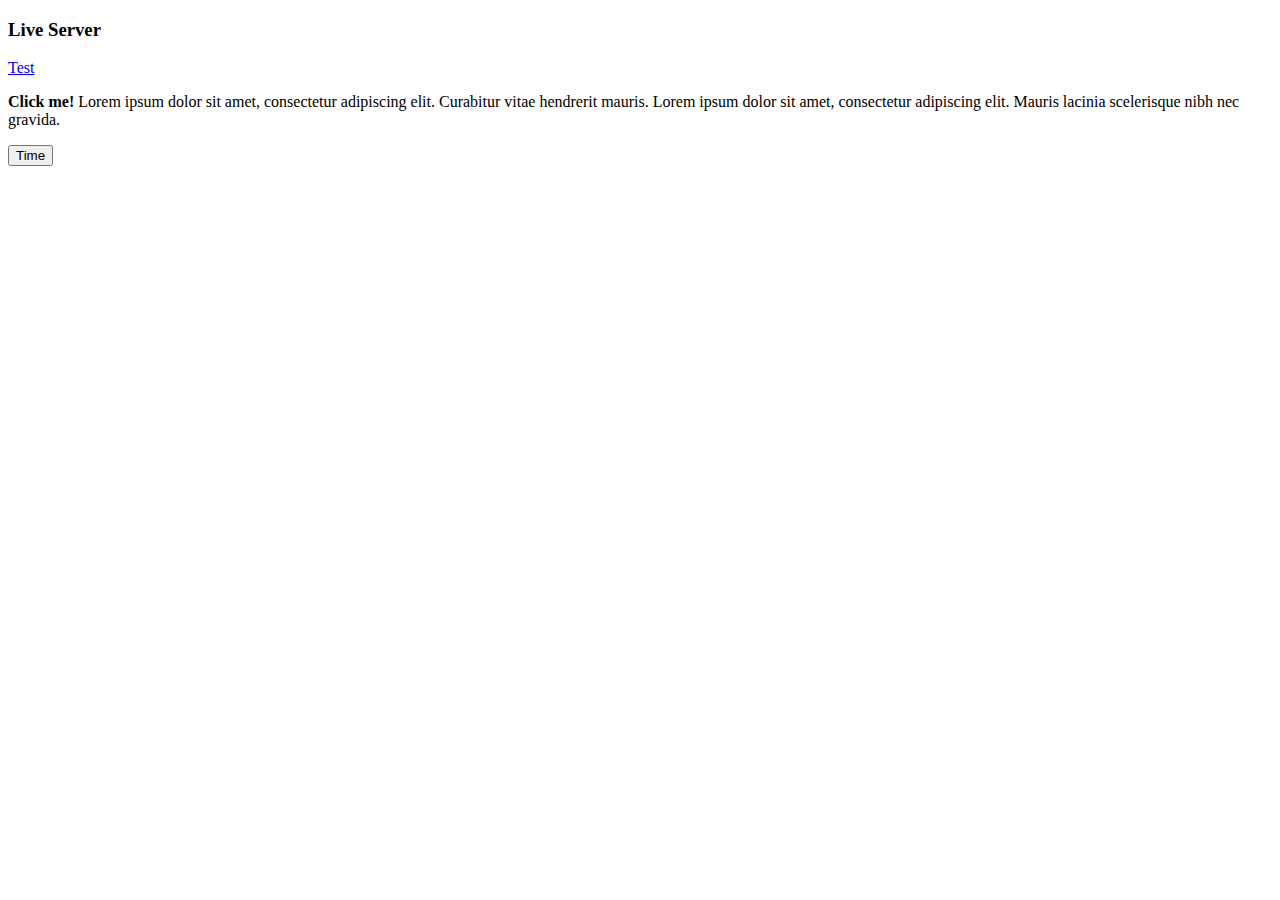
==== index.html @ 53d67b12 "first commit" ====
<!DOCTYPE html>
<html lang="en">

<head>
    <meta charset="UTF-8">
    <title>Static App</title>
    <link rel="stylesheet" href="styles.css">
    <script type="text/javascript" src="index.js"></script>
    <script type="text/javascript" src="module.js"></script>
</head>

<body onload="onload()">
    <h3>Live Server</h3>
    <div>
        <a href="pages/dome.html">Test</a>
    </div>
    <div class="lorem-ipsum">
        <p> <b>Click me!</b> Lorem ipsum dolor sit amet, consectetur adipiscing elit.
            Curabitur vitae hendrerit mauris. Lorem ipsum dolor sit amet, consectetur adipiscing elit.
            Mauris lacinia scelerisque nibh nec gravida.
        </p>
    </div>
    <div>
        <button onclick="getTime()">Time</button>
        <div id="time" class="timer"></div>
    </div>
</body>

</html>
---- styles.css ----
.home {
    margin-bottom: 20px;
}

.timer {
    font-size: small;
}
.engines {
    margin-top: 20px;
    margin-bottom: 20px;
}

.engines a {
    text-transform: uppercase;
    text-decoration: none;
}

.engines a:link {
    content: "> " string " <";
}
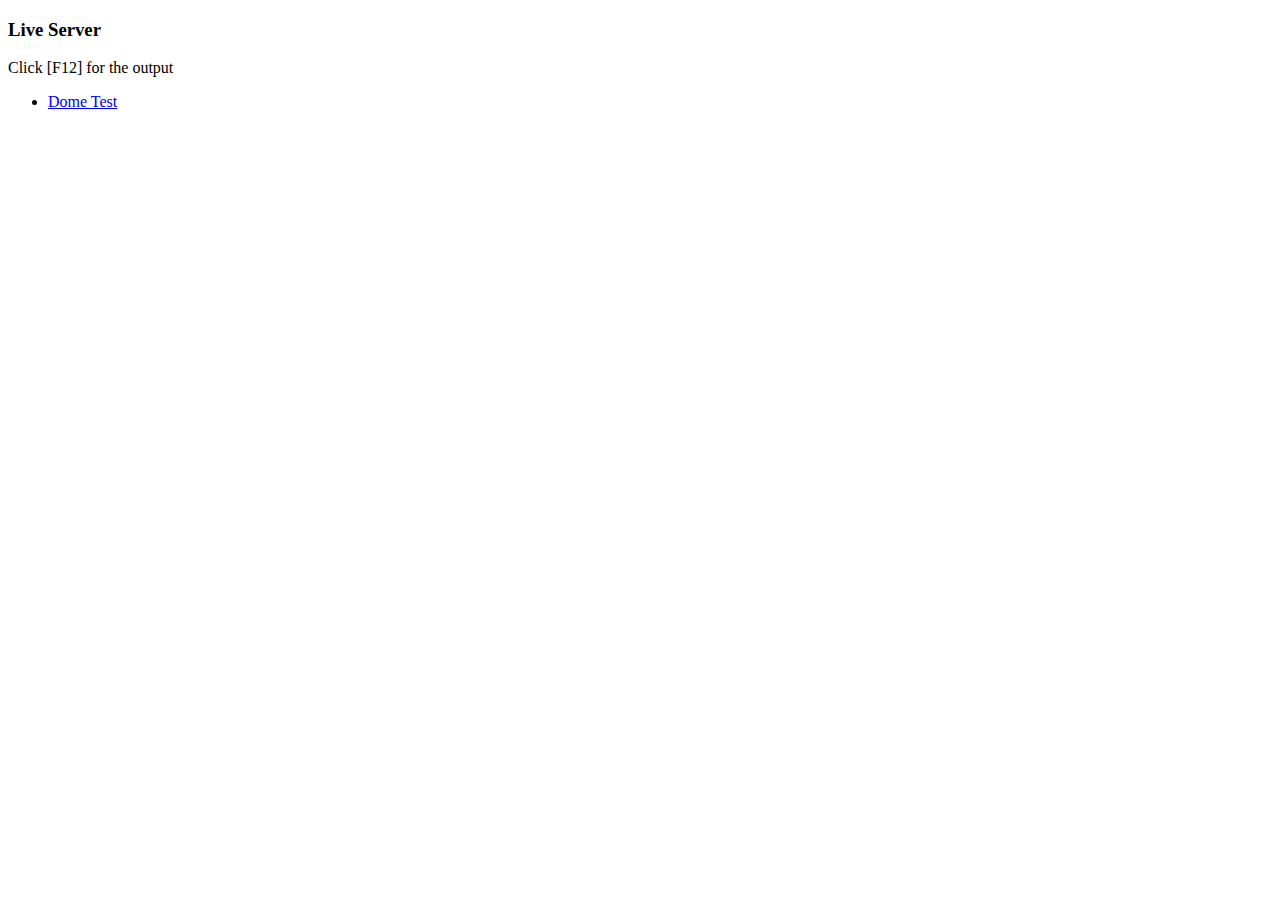
==== commit da5047e9: "re-structure dome" ====
--- a/index.html
+++ b/index.html
@@ -6,24 +6,15 @@
     <title>Static App</title>
     <link rel="stylesheet" href="styles.css">
     <script type="text/javascript" src="index.js"></script>
-    <script type="text/javascript" src="module.js"></script>
+    <script type="text/javascript" src="functions.js"></script>
 </head>
 
 <body onload="onload()">
     <h3>Live Server</h3>
-    <div>
-        <a href="pages/dome.html">Test</a>
-    </div>
-    <div class="lorem-ipsum">
-        <p> <b>Click me!</b> Lorem ipsum dolor sit amet, consectetur adipiscing elit.
-            Curabitur vitae hendrerit mauris. Lorem ipsum dolor sit amet, consectetur adipiscing elit.
-            Mauris lacinia scelerisque nibh nec gravida.
-        </p>
-    </div>
-    <div>
-        <button onclick="getTime()">Time</button>
-        <div id="time" class="timer"></div>
-    </div>
+    <div>Click [F12] for the output</div>
+    <ul>
+        <li><a href="pages/dome.html">Dome Test</a></li>
+    </ul>
 </body>
 
 </html>--- a/styles.css
+++ b/styles.css
@@ -2,20 +2,20 @@
 .home {
     margin-bottom: 20px;
 }
-
 .timer {
     font-size: small;
+}
+.image img {
+    cursor: pointer;
 }
 .engines {
     margin-top: 20px;
     margin-bottom: 20px;
 }
-
 .engines a {
     text-transform: uppercase;
     text-decoration: none;
 }
-
 .engines a:link {
     content: "> " string " <";
 }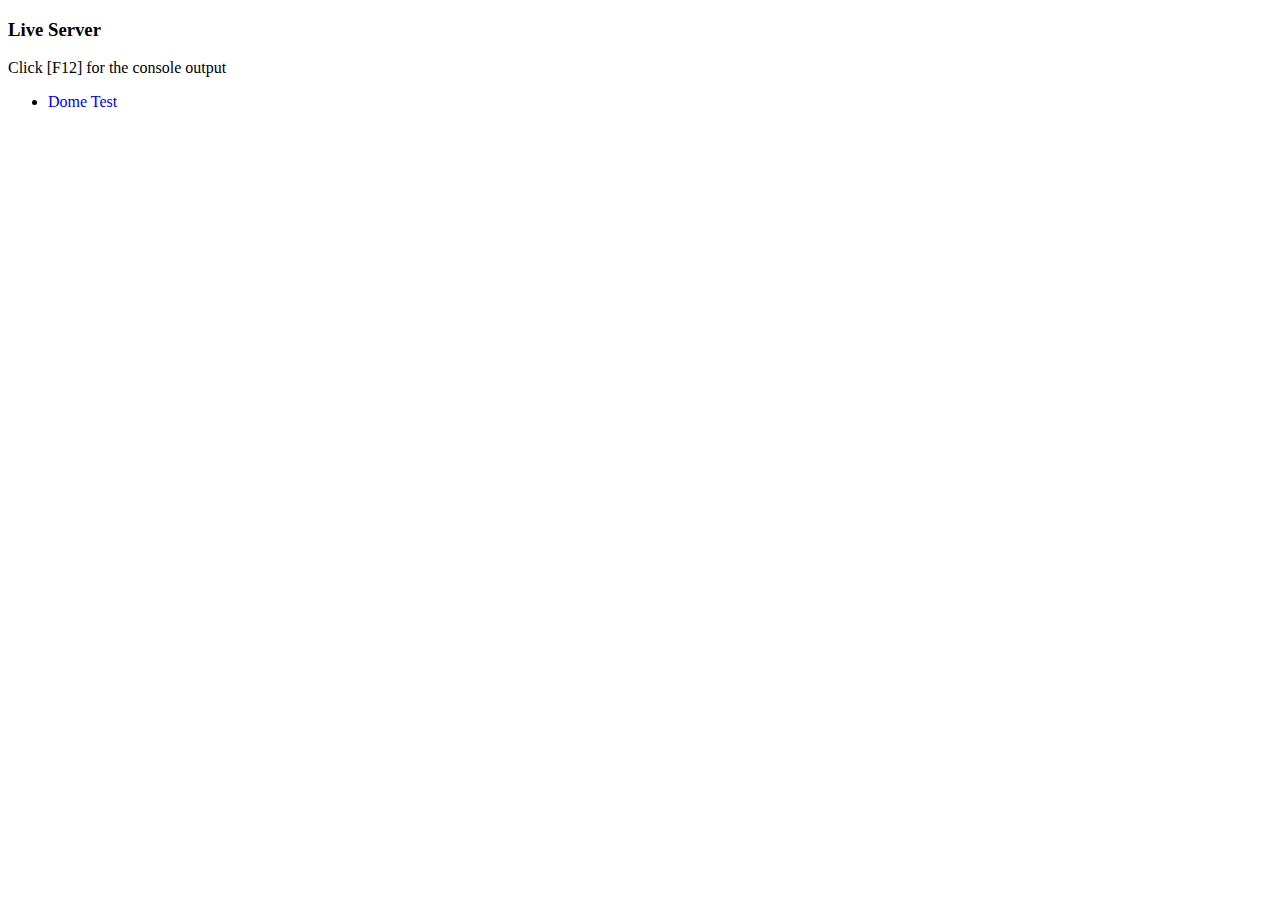
==== commit dd6dd21c: "output" ====
--- a/index.html
+++ b/index.html
@@ -11,7 +11,7 @@
 
 <body onload="onload()">
     <h3>Live Server</h3>
-    <div>Click [F12] for the output</div>
+    <div>Click [F12] for the console output</div>
     <ul>
         <li><a href="pages/dome.html">Dome Test</a></li>
     </ul>
--- a/styles.css
+++ b/styles.css
@@ -1,4 +1,9 @@
-
+a {
+    text-decoration: none;
+}
+a:hover {
+    text-decoration: underline;
+}
 .home {
     margin-bottom: 20px;
 }
@@ -13,9 +18,6 @@
     margin-bottom: 20px;
 }
 .engines a {
+    margin: 0 10px;
     text-transform: uppercase;
-    text-decoration: none;
-}
-.engines a:link {
-    content: "> " string " <";
 }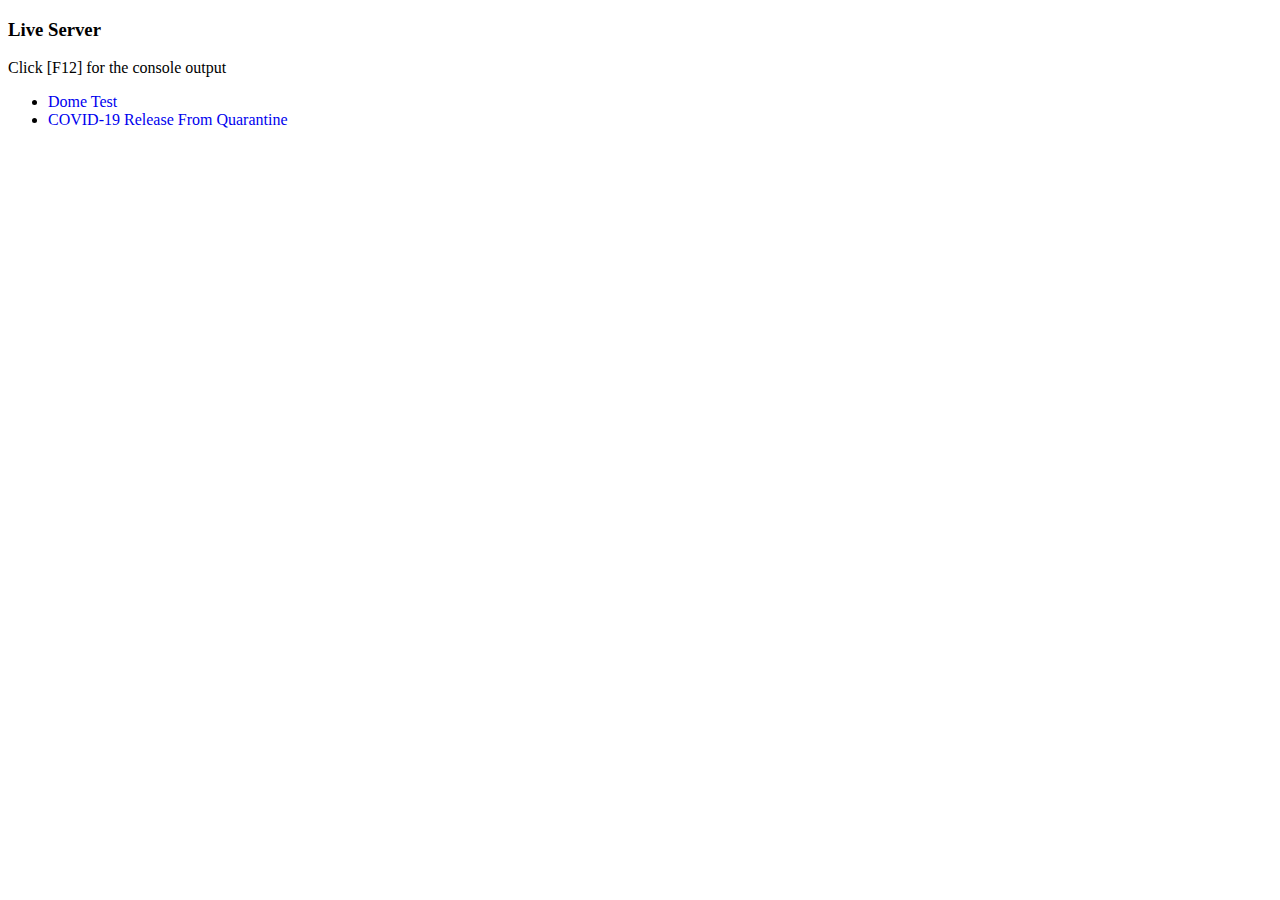
==== commit 13ecdaf3: "add health page" ====
--- a/index.html
+++ b/index.html
@@ -14,6 +14,7 @@
     <div>Click [F12] for the console output</div>
     <ul>
         <li><a href="pages/dome.html">Dome Test</a></li>
+        <li><a href="pages/quarantine.html">COVID-19 Release From Quarantine</a></li>
     </ul>
 </body>
 
--- a/styles.css
+++ b/styles.css
@@ -5,7 +5,7 @@
     text-decoration: underline;
 }
 .home {
-    margin-bottom: 20px;
+    margin-top: 50px;
 }
 .timer {
     font-size: small;
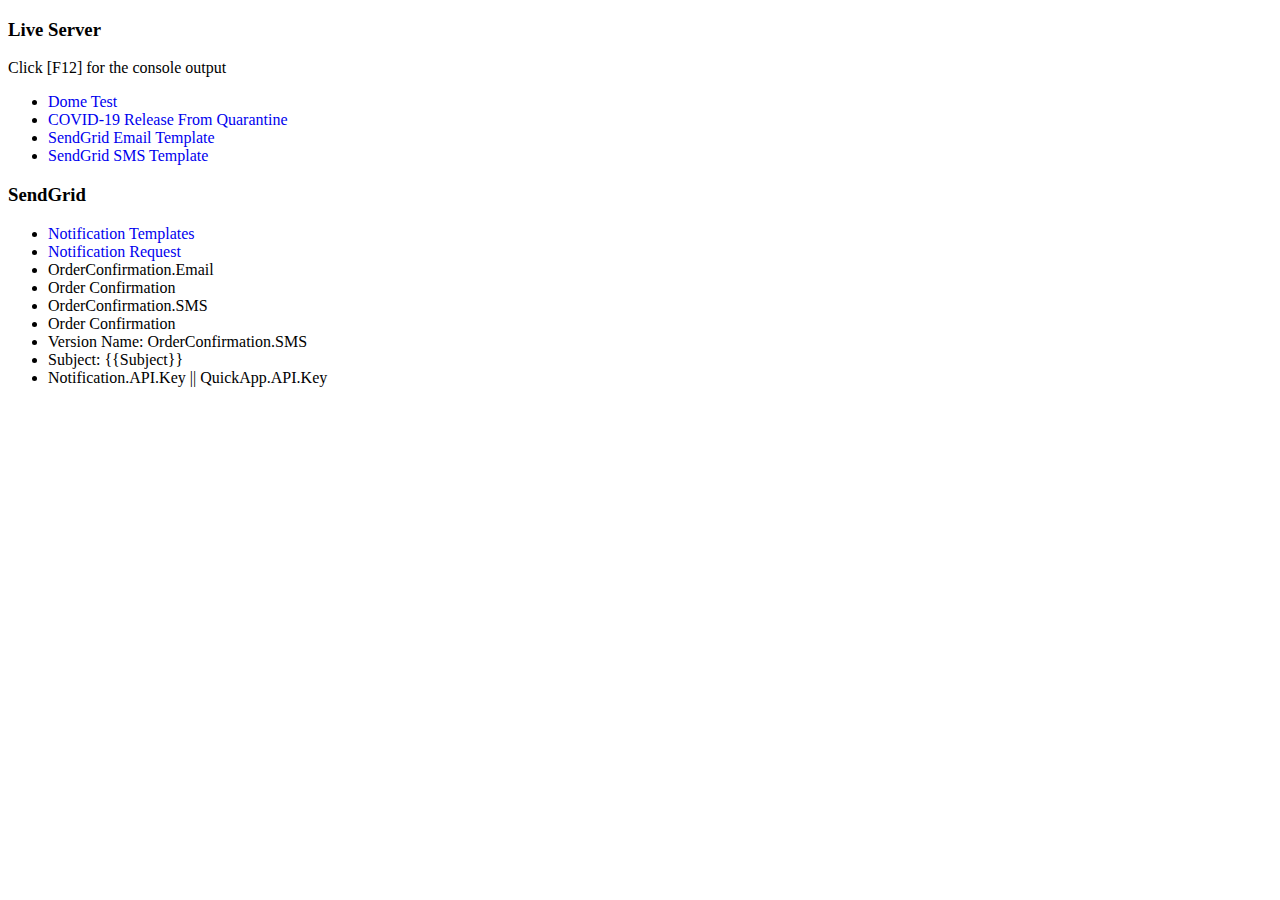
==== commit ed12f4ec: "SendGrid data added" ====
--- a/index.html
+++ b/index.html
@@ -15,7 +15,27 @@
     <ul>
         <li><a href="pages/dome.html">Dome Test</a></li>
         <li><a href="pages/quarantine.html">COVID-19 Release From Quarantine</a></li>
+        <li><a href="templates/email.html">SendGrid Email Template</a></li>
+        <li><a href="templates/sms.html">SendGrid SMS Template</a></li>
     </ul>
+    <h3>SendGrid</h3>
+    <div>
+        <ul>
+            <li>
+                <a target="_blank" href="https://run.mocky.io/v3/2aaa6d32-4ad7-43cd-a0c2-fcf9de050f0d">Notification Templates</a>
+            </li>
+            <li>
+                <a target="_blank" href="https://run.mocky.io/v3/8815ce72-d0e8-4906-a871-c78171f58371">Notification Request</a>
+            </li>
+            <li>OrderConfirmation.Email</li>
+            <li>Order Confirmation</li>
+            <li>OrderConfirmation.SMS</li>
+            <li>Order Confirmation</li>
+            <li>Version Name: OrderConfirmation.SMS</li>
+            <li>Subject: {{Subject}}</li>
+            <li>Notification.API.Key || QuickApp.API.Key</li>
+        </ul>
+    </div>
 </body>
 
 </html>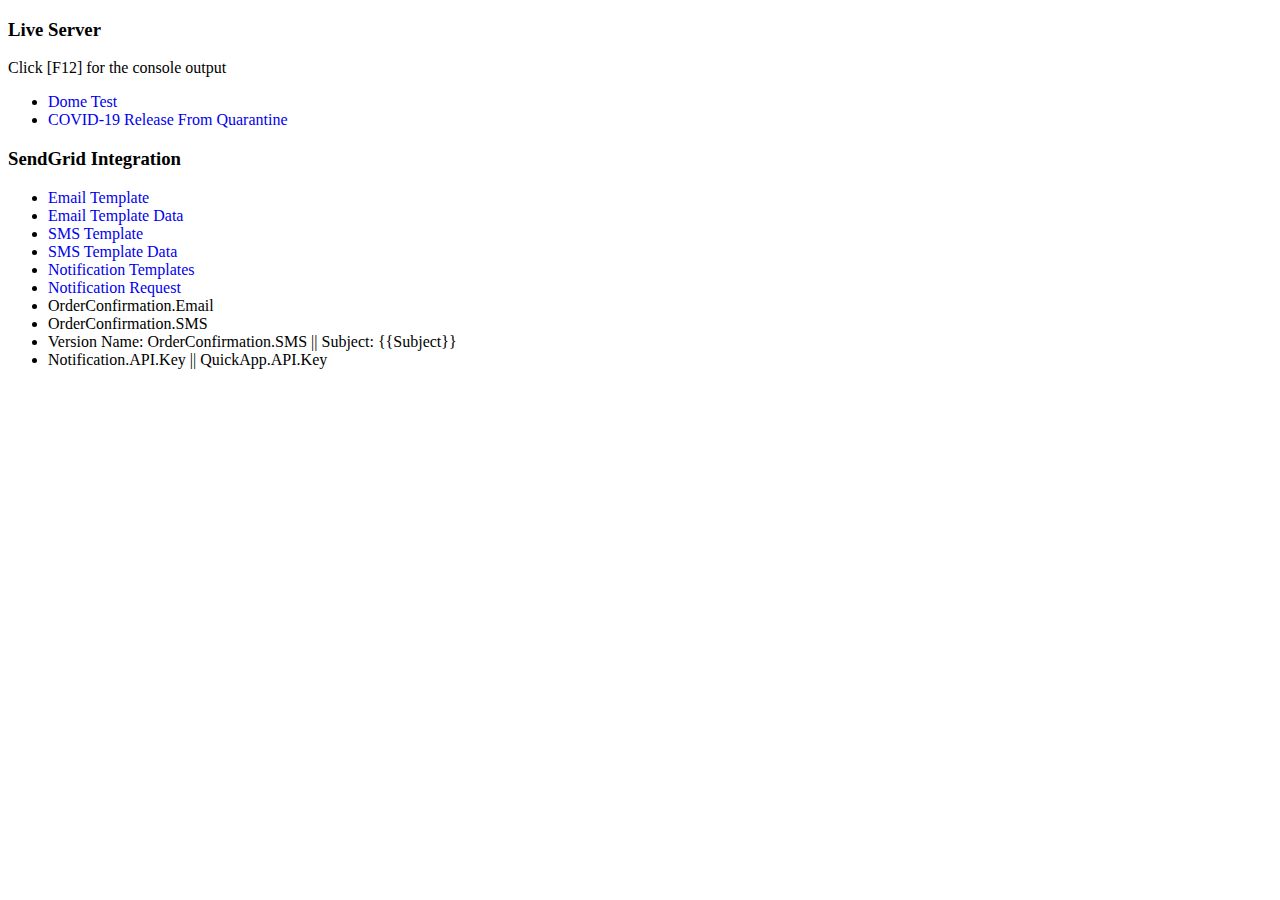
==== commit cad98d4c: "SendGrid integration update" ====
--- a/index.html
+++ b/index.html
@@ -15,12 +15,14 @@
     <ul>
         <li><a href="pages/dome.html">Dome Test</a></li>
         <li><a href="pages/quarantine.html">COVID-19 Release From Quarantine</a></li>
-        <li><a href="templates/email.html">SendGrid Email Template</a></li>
-        <li><a href="templates/sms.html">SendGrid SMS Template</a></li>
     </ul>
-    <h3>SendGrid</h3>
+    <h3>SendGrid Integration</h3>
     <div>
         <ul>
+            <li><a href="templates/email.html" target="_blank">Email Template</a></li>
+            <li><a href="data/email.json" target="_blank">Email Template Data</a></li>
+            <li><a href="templates/sms.txt" target="_blank">SMS Template</a></li>
+            <li><a href="data/sms.json" target="_blank">SMS Template Data</a></li>
             <li>
                 <a target="_blank" href="https://run.mocky.io/v3/2aaa6d32-4ad7-43cd-a0c2-fcf9de050f0d">Notification Templates</a>
             </li>
@@ -28,11 +30,8 @@
                 <a target="_blank" href="https://run.mocky.io/v3/8815ce72-d0e8-4906-a871-c78171f58371">Notification Request</a>
             </li>
             <li>OrderConfirmation.Email</li>
-            <li>Order Confirmation</li>
             <li>OrderConfirmation.SMS</li>
-            <li>Order Confirmation</li>
-            <li>Version Name: OrderConfirmation.SMS</li>
-            <li>Subject: {{Subject}}</li>
+            <li>Version Name: OrderConfirmation.SMS || Subject: {{Subject}}</li>
             <li>Notification.API.Key || QuickApp.API.Key</li>
         </ul>
     </div>
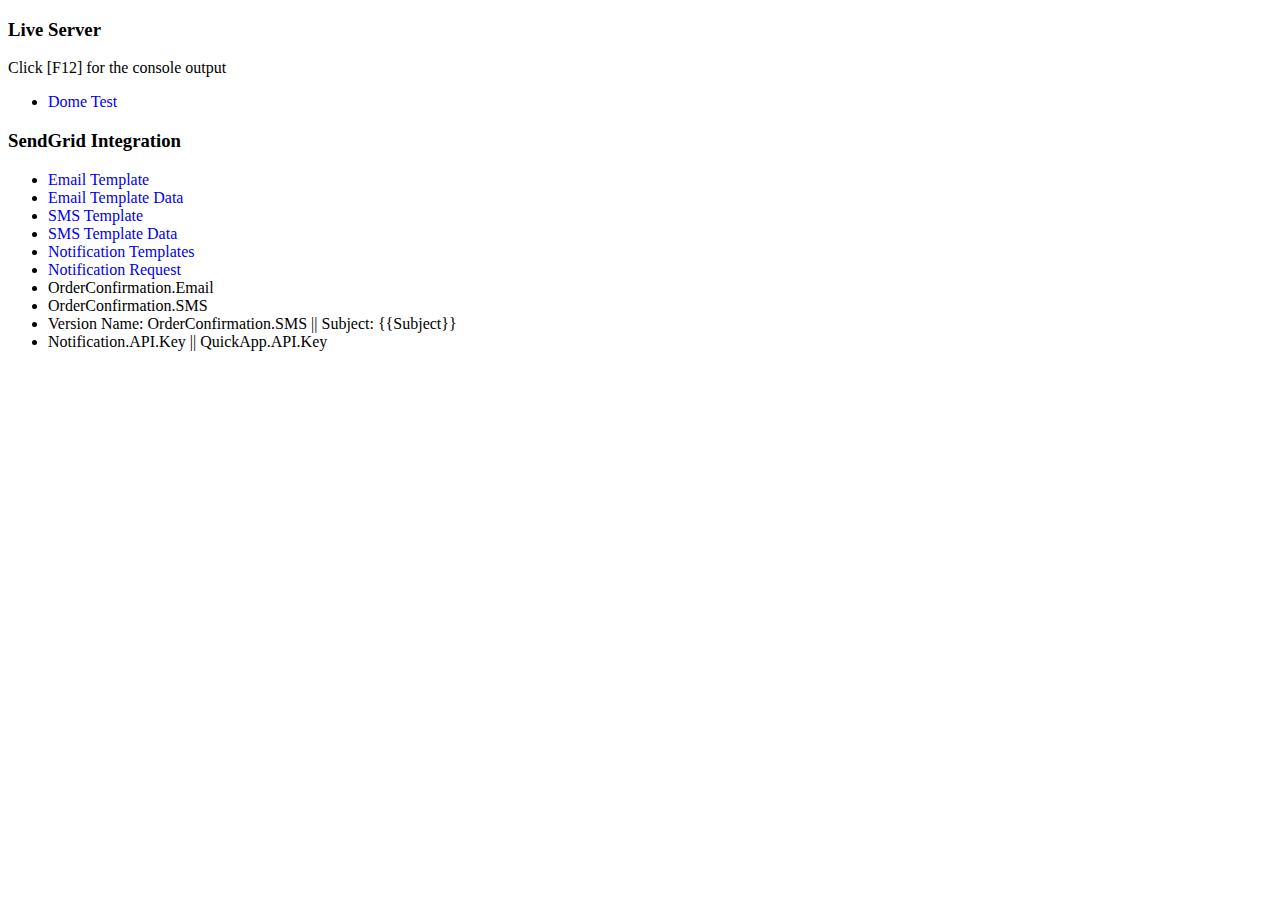
==== commit fbef5aad: "Page link removed" ====
--- a/index.html
+++ b/index.html
@@ -3,6 +3,7 @@
 
 <head>
     <meta charset="UTF-8">
+    <meta name="viewport" content="width=device-width, initial-scale=1">
     <title>Static App</title>
     <link rel="stylesheet" href="styles.css">
     <script type="text/javascript" src="index.js"></script>
@@ -14,7 +15,6 @@
     <div>Click [F12] for the console output</div>
     <ul>
         <li><a href="pages/dome.html">Dome Test</a></li>
-        <li><a href="pages/quarantine.html">COVID-19 Release From Quarantine</a></li>
     </ul>
     <h3>SendGrid Integration</h3>
     <div>
@@ -24,10 +24,10 @@
             <li><a href="templates/sms.txt" target="_blank">SMS Template</a></li>
             <li><a href="data/sms.json" target="_blank">SMS Template Data</a></li>
             <li>
-                <a target="_blank" href="https://run.mocky.io/v3/2aaa6d32-4ad7-43cd-a0c2-fcf9de050f0d">Notification Templates</a>
+                <a rel="noopener" target="_blank" href="https://run.mocky.io/v3/2aaa6d32-4ad7-43cd-a0c2-fcf9de050f0d">Notification Templates</a>
             </li>
             <li>
-                <a target="_blank" href="https://run.mocky.io/v3/8815ce72-d0e8-4906-a871-c78171f58371">Notification Request</a>
+                <a rel="noopener" target="_blank" href="https://run.mocky.io/v3/8815ce72-d0e8-4906-a871-c78171f58371">Notification Request</a>
             </li>
             <li>OrderConfirmation.Email</li>
             <li>OrderConfirmation.SMS</li>
